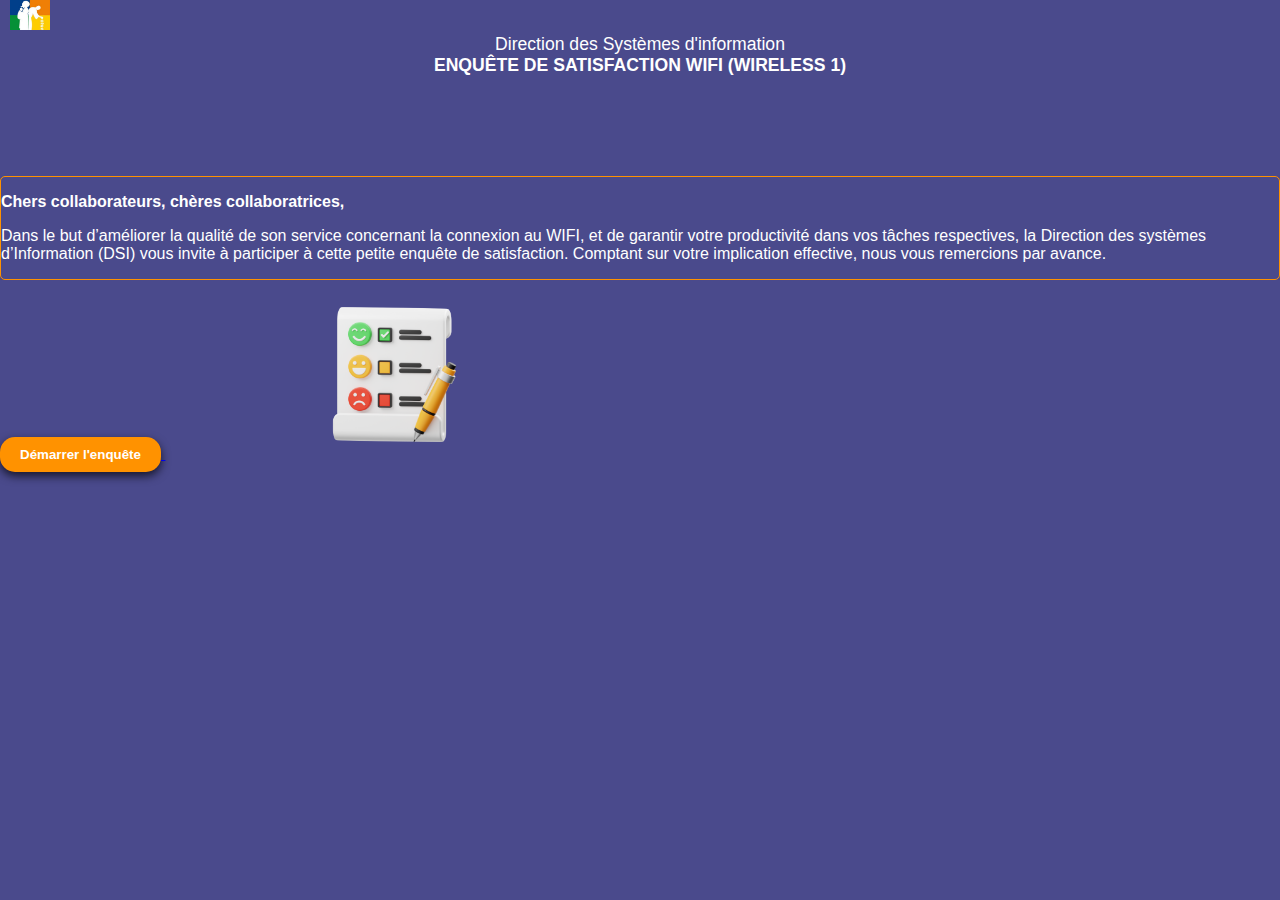
==== index.html @ f02714d0 "formulaire-wifi" ====
<!DOCTYPE html>
<html lang="en">

<head>
    <meta charset="UTF-8">
    <meta name="viewport" content="width=device-width, initial-scale=1.0">
    <!-- Bootstrap CSS -->
    <link href="https://cdn.jsdelivr.net/npm/bootstrap@5.0.2/dist/css/bootstrap.min.css" rel="stylesheet"
        integrity="sha384-EVSTQN3/azprG1Anm3QDgpJLIm9Nao0Yz1ztcQTwFspd3yD65VohhpuuCOmLASjC" crossorigin="anonymous">
    <link rel="stylesheet" href="index.css">
    <title>Document</title>
   
</head>

<body>
    <div class="container p-4">
        <div class="row">
            <div class="col-4">
                <a href="index.html">
                    <img src="images/logo2 cnps.jpeg" alt="CNPS Logo" class="logo">
                </a>
            </div>
            <div class="col-5 header-text">
                Direction des Systèmes d'information <br>
                <b>ENQUÊTE DE SATISFACTION WIFI (WIRELESS 1)</b>
            </div>
        </div>


        <div class="row row2">
            <div class="mt-4 p-3 description col-7">
                <p><strong>Chers collaborateurs, chères collaboratrices,</strong></p>
                <p>
                    Dans le but d’améliorer la qualité de son service concernant la connexion au WIFI, et de garantir
                    votre productivité dans vos tâches respectives, la Direction des systèmes d’Information (DSI) vous
                    invite à participer à cette petite enquête de satisfaction.
                    Comptant sur votre implication effective, nous vous remercions par avance.
                </p>
            </div>

            <div class="col-5 d-flex flex-column align-items-center mt-4">
                <a href="formulaire.html">
                    <button class="button-start mb-3">Démarrer l'enquête</button>
                </a>
                <img src="images/icône-formulaire.png" alt="icone-formulaire" class="form-icon">
            </div>



        </div>
    </div>
    <!-- Option 1: Bootstrap Bundle with Popper -->
    <script src="https://cdn.jsdelivr.net/npm/bootstrap@5.0.2/dist/js/bootstrap.bundle.min.js"
        integrity="sha384-MrcW6ZMFYlzcLA8Nl+NtUVF0sA7MsXsP1UyJoMp4YLEuNSfAP+JcXn/tWtIaxVXM"
        crossorigin="anonymous"></script>
</body>

</html>
---- index.css ----
/* global.css */

/* Déclaration des variables CSS */
:root {
    --fb-brand-color: red !important;
    --fb-brand-text-color: white !important;
    --fb-border-color: rgb(15, 0, 128) !important;
    --fb-border-color-highlight: rgb(13, 13, 12) !important;
    --fb-focus-color: red !important;
    --fb-heading-color: yellow !important;
    --fb-subheading-color: green !important;
    --fb-info-text-color: orange !important;
    --fb-signature-text-color: blue !important;
    --fb-survey-background-color: black !important;
    --fb-accent-background-color: rgb(13, 13, 12) !important;
    --fb-accent-background-color-selected: red !important;
    --fb-placeholder-color: white !important;
    --fb-shadow-color: var(--fb-brand-color) !important;
    --fb-rating-fill: rgb(13, 13, 12) !important;
    --fb-rating-hover: green !important;
    --fb-back-btn-border: blue !important;
    --fb-submit-btn-border: red !important;
    --fb-rating-selected: black !important;
}

  
 /* Application des variables CSS */
 body {
    margin: 0;
    padding: 0;
    background-color: #4a4a8c;
    color: white;
    font-family: Arial, sans-serif;
}


  .header-section {
    display: flex;
    justify-content: flex-start;
    align-items: center;
    padding: 20px;
}

.header-text {
    text-align: center;
    font-size: 1.1rem;
}
   
  /* Logo */
  .logo{
    height: 30px;
    margin-right: 40px;
    margin-left: 10px;
  }

.description {
    border: 1px solid #ff9200;
    border-radius: 5px;
}

.row2{
    margin-top: 100PX !important;
}


.button-start {
    background-color: #ff9200;
    color: white;
    font-weight: bold;
    padding: 10px 20px;
    border-radius: 5px;
    border: none;
}

.form-icon {
    width: 300px; 
    margin-top: 10px;
    margin-right: 100px;

}

.button-start{
    border-radius: 15px;
    box-shadow: 0px 4px 10px rgba(0, 0, 0, 0.7);
}
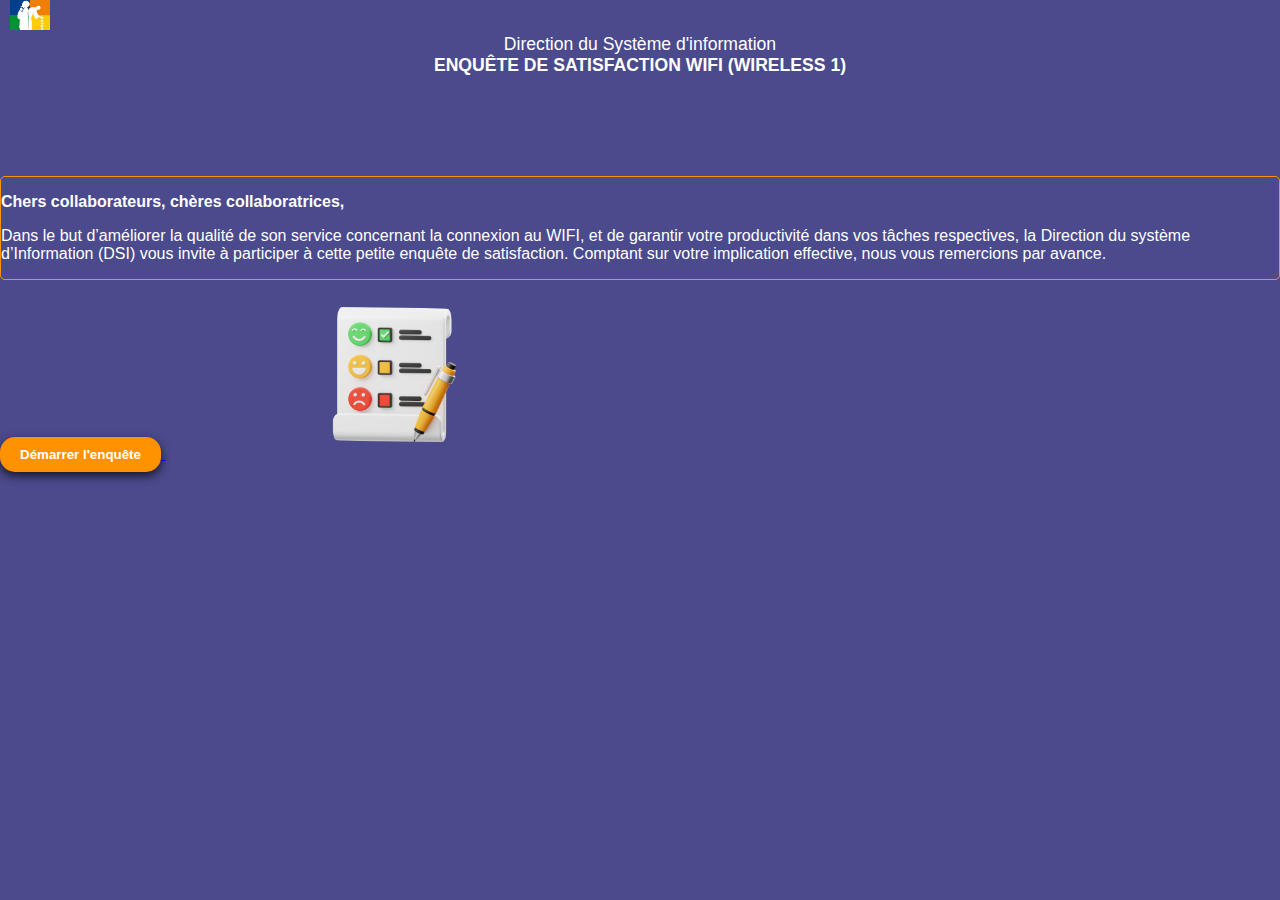
==== commit a7a9ac33: "formulaire mis à jour" ====
--- a/index.html
+++ b/index.html
@@ -21,7 +21,7 @@
                 </a>
             </div>
             <div class="col-5 header-text">
-                Direction des Systèmes d'information <br>
+                Direction du Système d'information <br>
                 <b>ENQUÊTE DE SATISFACTION WIFI (WIRELESS 1)</b>
             </div>
         </div>
@@ -32,7 +32,7 @@
                 <p><strong>Chers collaborateurs, chères collaboratrices,</strong></p>
                 <p>
                     Dans le but d’améliorer la qualité de son service concernant la connexion au WIFI, et de garantir
-                    votre productivité dans vos tâches respectives, la Direction des systèmes d’Information (DSI) vous
+                    votre productivité dans vos tâches respectives, la Direction du système d’Information (DSI) vous
                     invite à participer à cette petite enquête de satisfaction.
                     Comptant sur votre implication effective, nous vous remercions par avance.
                 </p>
